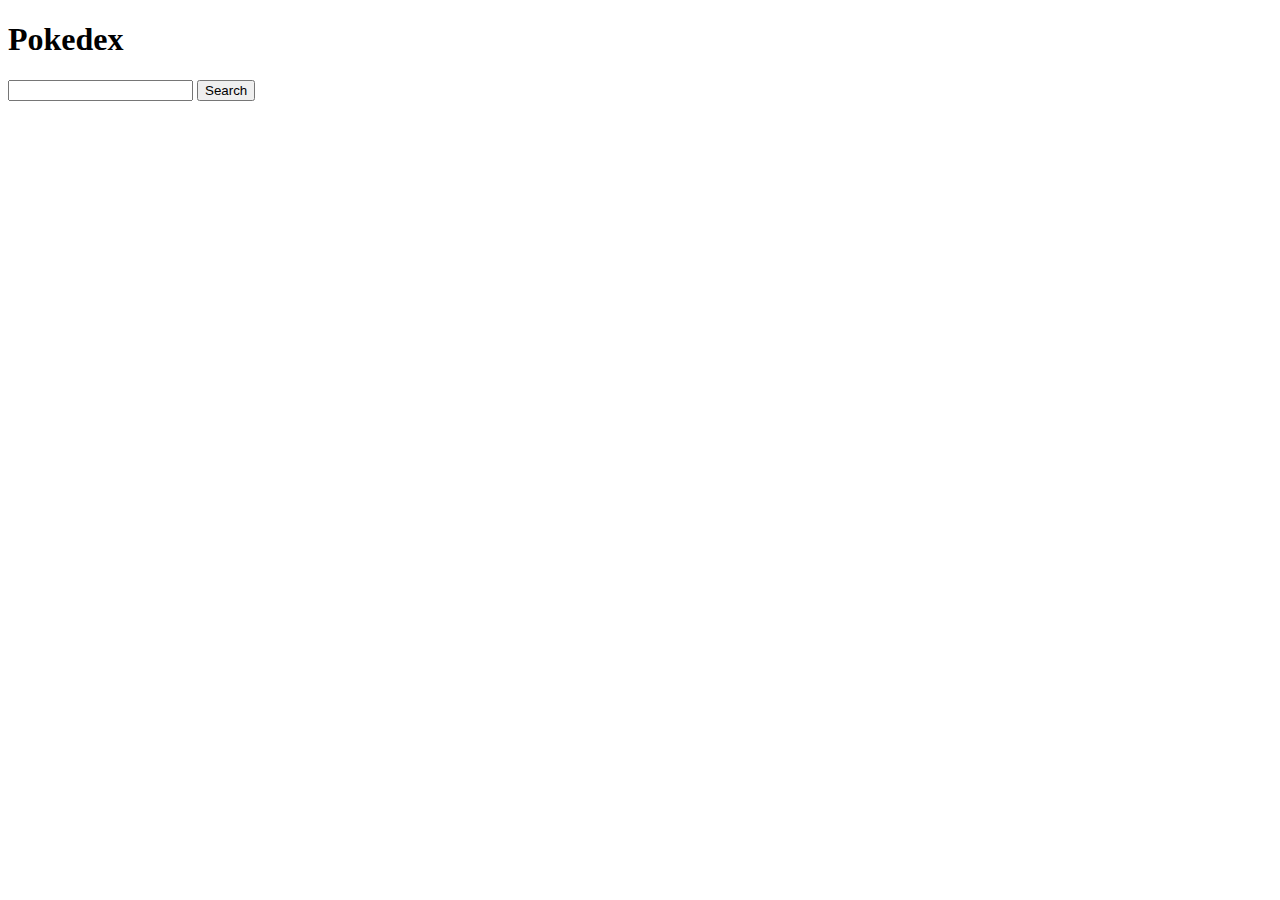
==== index.html @ 19207cf9 "api" ====
<!DOCTYPE html>
<html lang="en">

<head>
    <meta charset="UTF-8" />
    <meta name="viewport" content="width=device-width, initial-scale=1.0" />
    <meta http-equiv="X-UA-Compatible" content="ie=edge" />
    <title>Pokedex</title>
    <link rel="stylesheet" href="../Pokeapi/styles.css" />
    <link href="https://fonts.googleapis.com/css?family=Rubik&display=swap" rel="stylesheet" />
    <script src="../Pokeapi/pokedex.js" defer></script>
</head>

<body>
    <div class="containers">
        <h1>Pokedex</h1>
        <ol id="pokedex"></ol>
    </div>
    <div class="searchPokemon">
        <input class="" type="text"> <button>Search</button>
    </div>
    <div class="container">

    </div>
    
</body>

</html>
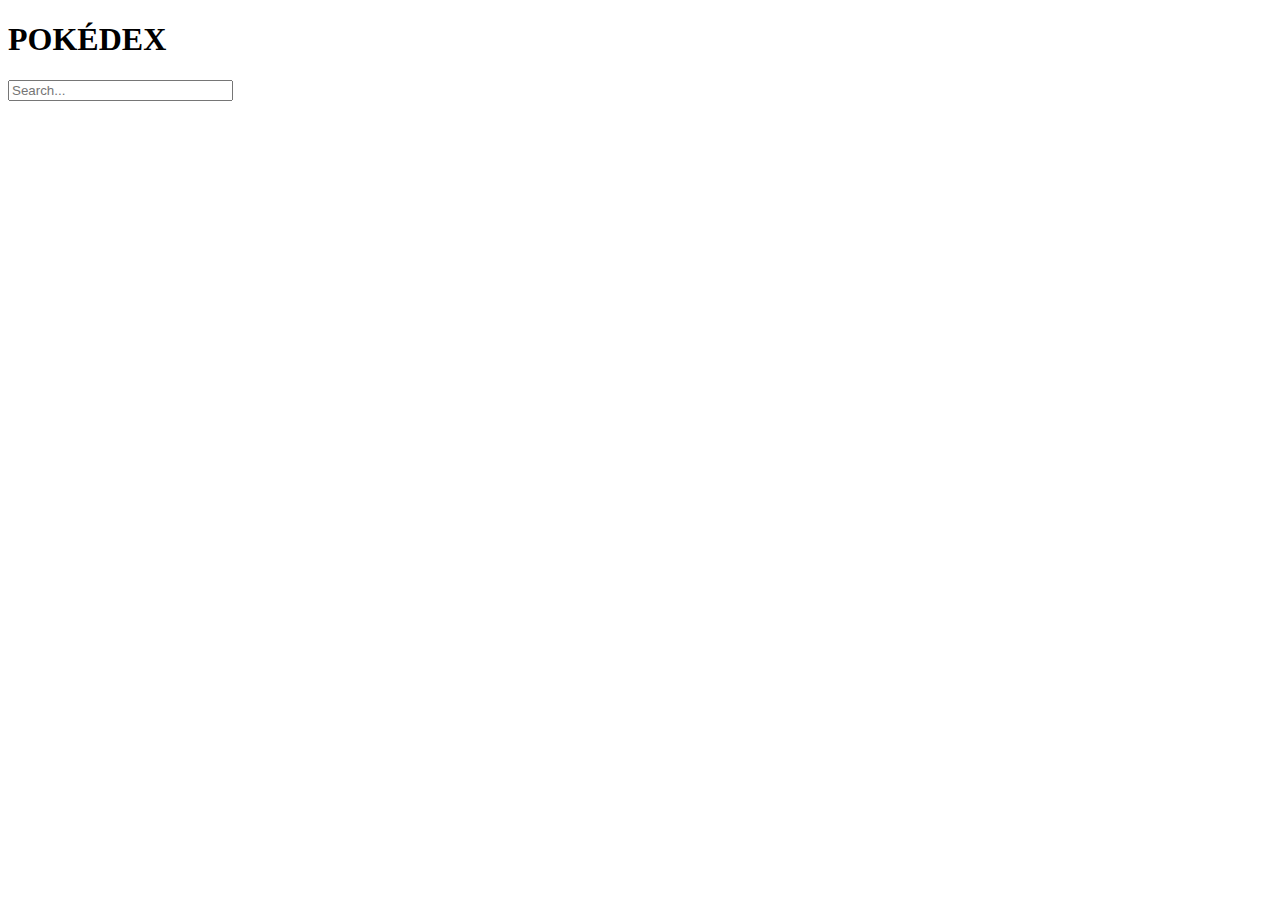
==== commit def804bd: "api" ====
--- a/index.html
+++ b/index.html
@@ -6,22 +6,29 @@
     <meta name="viewport" content="width=device-width, initial-scale=1.0" />
     <meta http-equiv="X-UA-Compatible" content="ie=edge" />
     <title>Pokedex</title>
-    <link rel="stylesheet" href="../Pokeapi/styles.css" />
-    <link href="https://fonts.googleapis.com/css?family=Rubik&display=swap" rel="stylesheet" />
+    <link rel="preconnect" href="https://fonts.googleapis.com">
+    <link rel="preconnect" href="https://fonts.gstatic.com" crossorigin>
+    <link href="https://fonts.googleapis.com/css2?family=Silkscreen&display=swap" rel="stylesheet">
+    <link rel="stylesheet" href="../Pokeapi/style.css" />
     <script src="../Pokeapi/pokedex.js" defer></script>
+    <link rel="stylesheet" href="../Pokeapi/Motion Background GIF by Trakto - Find & Share on GIPHY.html">
 </head>
 
 <body>
-    <div class="containers">
-        <h1>Pokedex</h1>
-        <ol id="pokedex"></ol>
-    </div>
-    <div class="searchPokemon">
-        <input class="" type="text"> <button>Search</button>
-    </div>
+    <header class="header">
+        <div class="containers">
+            <h1 class="containers_text">POKÉDEX</h1>
+        </div>
+        <div class="searchPokemon">
+            <input class="input" type="text" size="25" maxlength="30" maxheight="200" placeholder="Search...">
+        </div>
+    </header>
+
+
     <div class="container">
 
     </div>
+    <div></div>
     
 </body>
 
